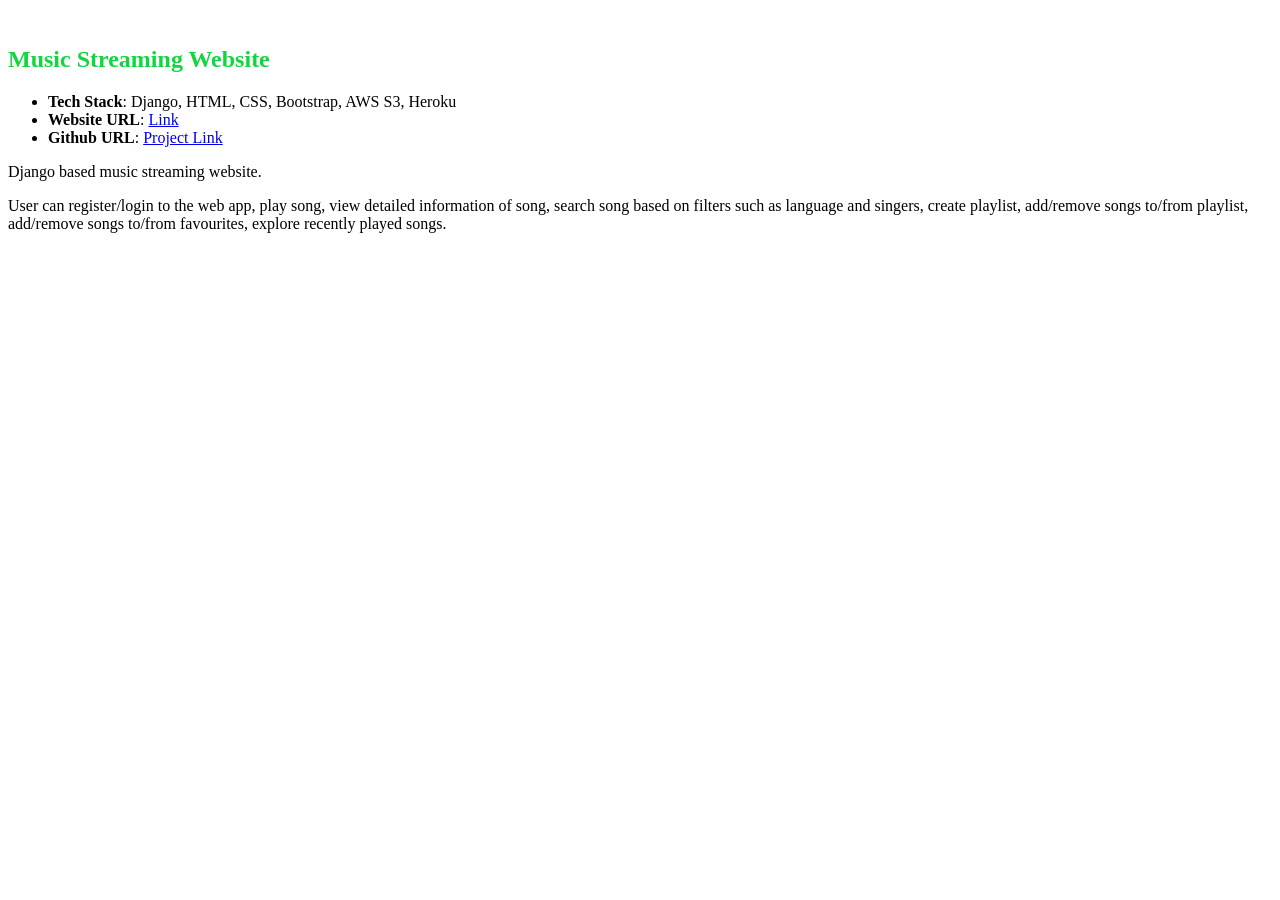
==== projects/documentationCommentScanner.html @ c9293ca7 "first commit" ====
<html lang="en"><head>
    <meta charset="utf-8">
    <meta content="width=device-width, initial-scale=1.0" name="viewport">
  
    <title>Movie Recommender</title>
    <meta content="" name="descriptison">
    <meta content="" name="keywords">
  
    <!-- Favicons -->
    <link href="../assets/img/favicon.png" rel="icon">
    <link href="../assets/img/apple-touch-icon.png" rel="apple-touch-icon">
  
    <!-- Google Fonts -->
    <link href="https://fonts.googleapis.com/css2?family=Urbanist:ital,wght@0,100;0,200;0,400;0,500;0,600;0,700;0,800;0,900;1,100;1,200;1,300;1,400;1,500;1,600;1,700;1,800;1,900&display=swap" rel="stylesheet">
  
    <!-- Vendor CSS Files -->
    <link href="../assets/vendor/bootstrap/css/bootstrap.min.css" rel="stylesheet">
    <link href="../assets/vendor/icofont/icofont.min.css" rel="stylesheet">
    <link href="../assets/vendor/remixicon/remixicon.css" rel="stylesheet">
    <link href="../assets/vendor/owl.carousel/assets/owl.carousel.min.css" rel="stylesheet">
    <link href="../assets/vendor/boxicons/css/boxicons.min.css" rel="stylesheet">
    <link href="../assets/vendor/venobox/venobox.css" rel="stylesheet">
  
    <!-- Template Main CSS File -->
    <link href="../assets/css/style.css" rel="stylesheet">
  
    <!-- =======================================================
    * Template Name: Personal - v2.2.0
    * Template URL: https://bootstrapmade.com/personal-free-resume-bootstrap-template/
    * Author: BootstrapMade.com
    * License: https://bootstrapmade.com/license/
    ======================================================== -->
  </head>
  
  <body data-gr-c-s-loaded="true">
  
  <!-- ======= Portfolio Details ======= -->
    <main id="main">
      <div id="portfolio-details" class="portfolio-details">
        <div class="container">
  
          <div class="row">
  
            <div class="col-lg-12 portfolio-info">
              <br>
              <h2 style="color:#12d640">Music Streaming Website</h2>
              <ul>
                <li><strong>Tech Stack</strong>: Django, HTML, CSS, Bootstrap, AWS S3, Heroku</li>
                <li><strong>Website URL</strong>: <a href="https://galvanic-music.herokuapp.com/" target="_blank">Link</a></li>
                <li><strong>Github URL</strong>: <a href="https://github.com/rajaprerak/MusicPlayer" target="_blank">Project Link</a></li>
              </ul>
  
              <p>
                Django based music streaming website.             
              </p>
              <p>
                User can register/login to the web app, play song, view detailed information of song, search song based on filters such as language and singers, create playlist, add/remove songs to/from playlist, add/remove songs to/from favourites, explore recently played songs.              
              </p>
            </div>
  
          </div>
  
        </div>
      </div><!-- End Portfolio Details -->
    </main><!-- End #main -->
  
   <!-- Vendor JS Files -->
    <script async="" src="//www.google-analytics.com/analytics.js"></script><script src="assets/vendor/jquery/jquery.min.js"></script>
    <script src="../assets/vendor/bootstrap/js/bootstrap.bundle.min.js"></script>
    <script src="../assets/vendor/jquery.easing/jquery.easing.min.js"></script>
    <script src="../assets/vendor/php-email-form/validate.js"></script>
    <script src="../assets/vendor/waypoints/jquery.waypoints.min.js"></script>
    <script src="../assets/vendor/counterup/counterup.min.js"></script>
    <script src="../assets/vendor/owl.carousel/owl.carousel.min.js"></script>
    <script src="../assets/vendor/isotope-layout/isotope.pkgd.min.js"></script>
    <script src="../assets/vendor/venobox/venobox.min.js"></script>
  
    <!-- Template Main JS File -->
    <script src="../assets/js/main.js"></script>
  
    <script>if( window.self == window.top ) { (function(i,s,o,g,r,a,m){i['GoogleAnalyticsObject']=r;i[r]=i[r]||function(){ (i[r].q=i[r].q||[]).push(arguments)},i[r].l=1*new Date();a=s.createElement(o), m=s.getElementsByTagName(o)[0];a.async=1;a.src=g;m.parentNode.insertBefore(a,m) })(window,document,'script','//www.google-analytics.com/analytics.js','ga'); ga('create', 'UA-55234356-4', 'auto'); ga('send', 'pageview'); } </script>
  
  </body>
  </html>
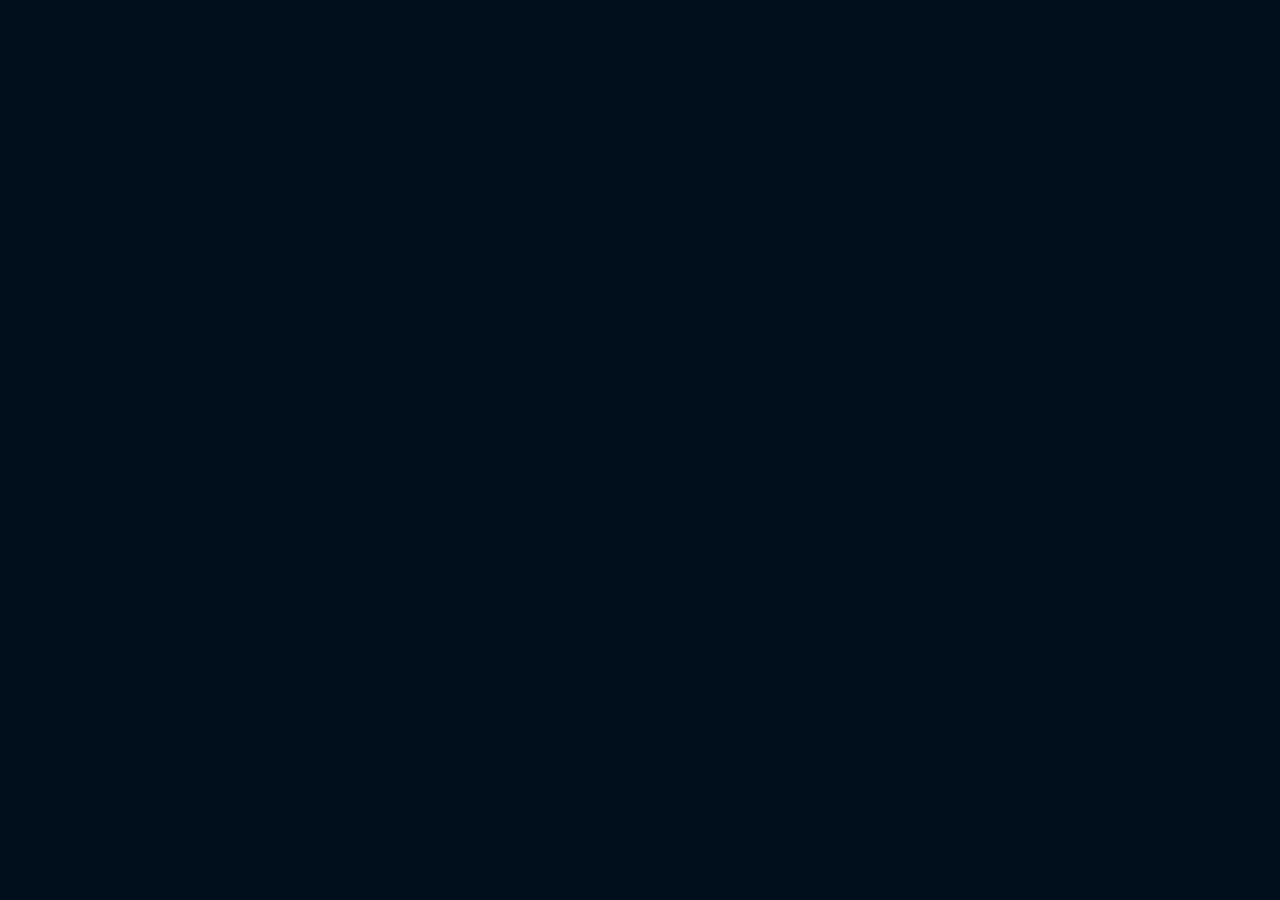
==== commit eb88f570: "Resume changes" ====
--- a/projects/documentationCommentScanner.html
+++ b/projects/documentationCommentScanner.html
@@ -2,7 +2,7 @@
     <meta charset="utf-8">
     <meta content="width=device-width, initial-scale=1.0" name="viewport">
   
-    <title>Movie Recommender</title>
+    <title>Documentation Comment Scanner</title>
     <meta content="" name="descriptison">
     <meta content="" name="keywords">
   
@@ -23,13 +23,6 @@
   
     <!-- Template Main CSS File -->
     <link href="../assets/css/style.css" rel="stylesheet">
-  
-    <!-- =======================================================
-    * Template Name: Personal - v2.2.0
-    * Template URL: https://bootstrapmade.com/personal-free-resume-bootstrap-template/
-    * Author: BootstrapMade.com
-    * License: https://bootstrapmade.com/license/
-    ======================================================== -->
   </head>
   
   <body data-gr-c-s-loaded="true">
@@ -38,34 +31,26 @@
     <main id="main">
       <div id="portfolio-details" class="portfolio-details">
         <div class="container">
-  
           <div class="row">
-  
             <div class="col-lg-12 portfolio-info">
               <br>
-              <h2 style="color:#12d640">Music Streaming Website</h2>
+              <h2 style="color:#12d640">Documentation Comment Scanner</h2>
               <ul>
-                <li><strong>Tech Stack</strong>: Django, HTML, CSS, Bootstrap, AWS S3, Heroku</li>
-                <li><strong>Website URL</strong>: <a href="https://galvanic-music.herokuapp.com/" target="_blank">Link</a></li>
-                <li><strong>Github URL</strong>: <a href="https://github.com/rajaprerak/MusicPlayer" target="_blank">Project Link</a></li>
+                  <li><strong>Tech Stack</strong>: Java Spring Boot, React JS, Firebase Authentication, Firestore, Firebase Storage</li>
               </ul>
-  
               <p>
-                Django based music streaming website.             
+                  Java Spring Boot and React JS based platform for continuously inspecting documentation comments quality in a Java codebase.
               </p>
               <p>
-                User can register/login to the web app, play song, view detailed information of song, search song based on filters such as language and singers, create playlist, add/remove songs to/from playlist, add/remove songs to/from favourites, explore recently played songs.              
+                Users can register/login to the platform to integrate their GitHub or GitLab projects and verify the documentation comment score of their application and also set quality gates thus making it friendly to integrate into CI/CD pipeline
               </p>
             </div>
-  
           </div>
-  
         </div>
       </div><!-- End Portfolio Details -->
     </main><!-- End #main -->
   
    <!-- Vendor JS Files -->
-    <script async="" src="//www.google-analytics.com/analytics.js"></script><script src="assets/vendor/jquery/jquery.min.js"></script>
     <script src="../assets/vendor/bootstrap/js/bootstrap.bundle.min.js"></script>
     <script src="../assets/vendor/jquery.easing/jquery.easing.min.js"></script>
     <script src="../assets/vendor/php-email-form/validate.js"></script>
@@ -77,9 +62,6 @@
   
     <!-- Template Main JS File -->
     <script src="../assets/js/main.js"></script>
-  
-    <script>if( window.self == window.top ) { (function(i,s,o,g,r,a,m){i['GoogleAnalyticsObject']=r;i[r]=i[r]||function(){ (i[r].q=i[r].q||[]).push(arguments)},i[r].l=1*new Date();a=s.createElement(o), m=s.getElementsByTagName(o)[0];a.async=1;a.src=g;m.parentNode.insertBefore(a,m) })(window,document,'script','//www.google-analytics.com/analytics.js','ga'); ga('create', 'UA-55234356-4', 'auto'); ga('send', 'pageview'); } </script>
-  
   </body>
   </html>
   
--- a/assets/css/style.css
+++ b/assets/css/style.css
@@ -0,0 +1,1088 @@
+body {
+  font-family: "Urbanist", sans-serif;
+  color: #fff;
+  position: relative;
+  background: transparent;
+}
+
+body::before {
+  content: "";
+  position: fixed;
+  background: #010e1b;
+  background-size: cover;
+  left: 0;
+  right: 0;
+  top: 0;
+  height: 100vh;
+}
+
+@media (min-width: 1024px) {
+  body::before {
+    background-attachment: fixed;
+  }
+}
+
+a {
+  color: #12d640;
+}
+
+a:hover {
+  color: #12d640;
+  text-decoration: none;
+}
+
+h1, h2, h3, h4, h5, h6 {
+  font-family: "Urbanist", sans-serif;
+}
+
+/*--------------------------------------------------------------
+# Header
+--------------------------------------------------------------*/
+#header {
+  transition: ease-in-out 0s;
+  position: relative;
+  height: 100vh;
+  display: flex;
+  align-items: center;
+  z-index: 997;
+  overflow-y: auto;
+}
+
+#header * {
+  transition: ease-in-out 0s;
+}
+
+#header h1 {
+  font-size: 48px;
+  margin-top: 0px;
+  padding: 0;
+  line-height: 1;
+  font-weight: 700;
+  font-family: "Urbanist", sans-serif;
+}
+
+#header h1 a, #header h1 a:hover {
+  color: #dee2e6;
+  line-height: 1;
+  display: inline-block;
+}
+
+#header h2 {
+  font-size: 24px;
+  margin-top: 20px;
+  color: #12d640;
+}
+
+#header h2 span {
+  color: #ffc107;
+  border-bottom: 2px solid #1c7d32;
+  padding-bottom: 6px;
+}
+
+#header img {
+  padding: 0;
+  margin: 0;
+}
+
+#header .social-links {
+  margin-top: 40px;
+  display: flex;
+}
+
+#header .social-links a {
+  font-size: 16px;
+  display: flex;
+  justify-content: center;
+  align-items: center;
+  background: rgba(255, 255, 255, 0.1);
+  color: #fff;
+  line-height: 1;
+  margin-right: 8px;
+  border-radius: 50%;
+  width: 40px;
+  height: 40px;
+}
+
+#header .social-links a:hover {
+  background: #1c7d32;
+}
+
+@media (max-width: 992px) {
+  #header h1 {
+    font-size: 36px;
+  }
+  #header h2 {
+    font-size: 20px;
+    line-height: 30px;
+  }
+  #header .social-links {
+    margin-top: 15px;
+  }
+  #header .container {
+    display: flex;
+    flex-direction: column;
+    align-items: center;
+  }
+}
+
+/*--------------------------------------------------------------
+# Navigation Menu
+--------------------------------------------------------------*/
+/* Desktop Navigation */
+.nav-menu {
+  margin-top: 35px;
+}
+
+.nav-menu ul {
+  display: flex;
+  margin: 0;
+  padding: 0;
+  list-style: none;
+}
+
+.nav-menu li + li {
+  margin-left: 30px;
+}
+
+.nav-menu a {
+  display: block;
+  position: relative;
+  color: #fff;
+  font-size: 19px;
+  font-family: "Urbanist", sans-serif;
+  font-weight: 400;
+}
+
+.nav-menu a:before {
+  content: "";
+  position: absolute;
+  width: 0;
+  height: 2px;
+  bottom: -4px;
+  left: 0;
+  background-color: #9e7f25;
+  visibility: hidden;
+  width: 0px;
+  transition: all 0.3s ease-in-out 0s;
+}
+
+.nav-menu a:hover:before, .nav-menu li:hover > a:before, .nav-menu .active > a:before {
+  visibility: visible;
+  width: 25px;
+}
+
+.nav-menu a:hover, .nav-menu .active > a, .nav-menu li:hover > a {
+  color: #12d640;
+  text-decoration: none;
+}
+
+/* Mobile Navigation */
+.mobile-nav-toggle {
+  position: fixed;
+  right: 15px;
+  top: 15px;
+  z-index: 9998;
+  border: 0;
+  background: none;
+  font-size: 24px;
+  transition: all 0.4s;
+  outline: none !important;
+  line-height: 1;
+  cursor: pointer;
+  text-align: right;
+}
+
+.mobile-nav-toggle i {
+  color: #fff;
+}
+
+.mobile-nav {
+  position: fixed;
+  top: 55px;
+  right: 15px;
+  bottom: 15px;
+  left: 15px;
+  z-index: 9999;
+  overflow-y: auto;
+  background: rgba(0, 0, 0, 0.7);
+  transition: ease-in-out 0s;
+  opacity: 0;
+  visibility: hidden;
+  border-radius: 10px;
+  padding: 10px 0;
+  border: 2px solid rgba(255, 255, 255, 0.12);
+}
+
+.mobile-nav * {
+  margin: 0;
+  padding: 0;
+  list-style: none;
+}
+
+.mobile-nav a {
+  display: block;
+  position: relative;
+  color: #fff;
+  padding: 10px 20px;
+  font-weight: 500;
+  outline: none;
+}
+
+.mobile-nav a:hover, .mobile-nav .active > a, .mobile-nav li:hover > a {
+  color: #1c7d32;
+  text-decoration: none;
+}
+
+.mobile-nav-overly {
+  width: 100%;
+  height: 100%;
+  z-index: 9997;
+  top: 0;
+  left: 0;
+  position: fixed;
+  background: rgba(9, 9, 9, 0.6);
+  overflow: hidden;
+  display: none;
+  transition: ease-in-out 0s;
+}
+
+.mobile-nav-active {
+  overflow: hidden;
+}
+
+.mobile-nav-active .mobile-nav {
+  opacity: 1;
+  visibility: visible;
+}
+
+.mobile-nav-active .mobile-nav-toggle i {
+  color: #fff;
+}
+
+/* Header Top */
+#header.header-top {
+  height: 90px;
+  position: fixed;
+  left: 0;
+  top: 0;
+  right: 0;
+  background: #09203a;
+}
+
+#header.header-top .social-links, #header.header-top h2 {
+  display: none;
+}
+
+#header.header-top h1 {
+  margin-right: auto;
+  font-size: 36px;
+}
+
+#header.header-top .container {
+  display: flex;
+  align-items: center;
+}
+
+#header.header-top .nav-menu {
+  margin: 0;
+}
+
+@media (max-width: 768px) {
+  #header.header-top {
+    height: 60px;
+  }
+  #header.header-top h1 {
+    font-size: 26px;
+  }
+}
+
+/*--------------------------------------------------------------
+# Sections General
+--------------------------------------------------------------*/
+section {
+  overflow: hidden;
+  position: absolute;
+  width: 100%;
+  top: 140px;
+  bottom: 100%;
+  opacity: 0;
+  z-index: 2;
+}
+
+section.section-show {
+  top: 70px;
+  bottom: auto;
+  opacity: 1;
+  padding-bottom: 0px;
+}
+
+section .container {
+  background: rgba(0, 0, 0, 0);
+  padding: 30px;
+}
+
+@media (max-width: 768px) {
+  section {
+    top: 120px;
+  }
+  section.section-show {
+    top: 80px;
+  }
+}
+
+.section-title h2 {
+  font-size: 14px;
+  font-weight: 500;
+  padding: 0;
+  line-height: 1px;
+  margin: 0 0 20px 0;
+  letter-spacing: 2px;
+  text-transform: uppercase;
+  color: #dee2e6;
+  font-family: "Urbanist", sans-serif;
+}
+
+.section-title h2::after {
+  content: "";
+  width: 120px;
+  height: 1px;
+  display: inline-block;
+  background: #dee2e6;
+  margin: 4px 10px;
+}
+
+.section-title p {
+  margin: 0;
+  margin: -15px 0 15px 0;
+  font-size: 36px;
+  font-weight: 700;
+  text-transform: uppercase;
+  font-family: "Urbanist", sans-serif;
+  color: #fff;
+}
+
+/*--------------------------------------------------------------
+# About
+--------------------------------------------------------------*/
+.about-me .content h3 {
+  font-weight: 700;
+  font-size: 26px;
+  color: #1c7d32;
+}
+
+.about-me .content ul {
+  list-style: none;
+  padding: 0;
+}
+
+.about-me .content ul li {
+  padding-bottom: 10px;
+}
+
+.about-me .content ul i {
+  font-size: 20px;
+  padding-right: 2px;
+  color: #1c7d32;
+}
+
+.about-me .content p:last-child {
+  margin-bottom: 0;
+}
+
+/*--------------------------------------------------------------
+# Counts
+--------------------------------------------------------------*/
+.counts {
+  padding: 70px 0 60px;
+}
+
+.counts .count-box {
+  padding: 30px 30px 25px 30px;
+  width: 100%;
+  position: relative;
+  text-align: center;
+  background: rgba(255, 255, 255, 0.08);
+}
+
+.counts .count-box i {
+  position: absolute;
+  top: -25px;
+  left: 50%;
+  transform: translateX(-50%);
+  font-size: 24px;
+  background: rgba(255, 255, 255, 0.1);
+  padding: 12px;
+  color: #1c7d32;
+  border-radius: 50px;
+}
+
+.counts .count-box span {
+  font-size: 36px;
+  display: block;
+  font-weight: 600;
+  color: #fff;
+}
+
+.counts .count-box p {
+  padding: 0;
+  margin: 0;
+  font-family: "Urbanist", sans-serif;
+  font-size: 14px;
+}
+
+/*--------------------------------------------------------------
+# Skills
+--------------------------------------------------------------*/
+.skills .progress {
+  height: 50px;
+  display: block;
+  background: none;
+}
+
+.skills .progress .skill {
+  padding: 0;
+  margin: 0 0 6px 0;
+  text-transform: uppercase;
+  display: block;
+  font-weight: 600;
+  font-family: "Urbanist", sans-serif;
+  color: #fff;
+}
+
+.skills .progress .skill .val {
+  float: right;
+  font-style: normal;
+}
+
+.skills .progress-bar-wrap {
+  background: rgba(255, 255, 255, 0.15);
+}
+
+.skills .progress-bar {
+  width: 1px;
+  height: 10px;
+  transition: .9s;
+  background-color: #1c7d32;
+}
+
+/*--------------------------------------------------------------
+# Interests
+--------------------------------------------------------------*/
+.interests .icon-box {
+  display: flex;
+  align-items: center;
+  padding: 20px;
+  background: #09203a;
+  transition: ease-in-out 0.3s;
+}
+
+
+.interests .icon-box i {
+  font-size: 32px;
+  padding-right: 10px;
+  line-height: 1;
+}
+
+.interests .icon-box h3 {
+  font-weight: 700;
+  margin: 0;
+  padding: 0;
+  line-height: 1;
+  font-size: 16px;
+  color: #fff;
+}
+
+.interests .icon-box:hover {
+  background: #042b56eb;
+}
+
+/*--------------------------------------------------------------
+# Testimonials
+--------------------------------------------------------------*/
+.testimonials .testimonial-item {
+  box-sizing: content-box;
+  min-height: 320px;
+}
+
+.testimonials .testimonial-item .testimonial-img {
+  width: 90px;
+  border-radius: 50%;
+  margin: -40px 0 0 40px;
+  position: relative;
+  z-index: 2;
+  border: 6px solid rgba(255, 255, 255, 0.12);
+}
+
+.testimonials .testimonial-item h3 {
+  font-size: 18px;
+  font-weight: bold;
+  margin: 10px 0 5px 45px;
+  color: #fff;
+}
+
+.testimonials .testimonial-item h4 {
+  font-size: 14px;
+  color: #999;
+  margin: 0 0 0 45px;
+}
+
+.testimonials .testimonial-item .quote-icon-left, .testimonials .testimonial-item .quote-icon-right {
+  color: rgba(255, 255, 255, 0.25);
+  font-size: 26px;
+}
+
+.testimonials .testimonial-item .quote-icon-left {
+  display: inline-block;
+  left: -5px;
+  position: relative;
+}
+
+.testimonials .testimonial-item .quote-icon-right {
+  display: inline-block;
+  right: -5px;
+  position: relative;
+  top: 10px;
+}
+
+.testimonials .testimonial-item p {
+  font-style: italic;
+  margin: 0 15px 0 15px;
+  padding: 20px 20px 60px 20px;
+  background: rgba(255, 255, 255, 0.1);
+  position: relative;
+  border-radius: 6px;
+  position: relative;
+  z-index: 1;
+}
+
+.testimonials .owl-nav, .testimonials .owl-dots {
+  margin-top: 5px;
+  text-align: center;
+}
+
+.testimonials .owl-dot {
+  display: inline-block;
+  margin: 0 5px;
+  width: 12px;
+  height: 12px;
+  border-radius: 50%;
+  background-color: rgba(255, 255, 255, 0.3) !important;
+}
+
+.testimonials .owl-dot.active {
+  background-color: #1c7d32 !important;
+}
+
+@media (max-width: 767px) {
+  .testimonials {
+    margin: 30px 10px;
+  }
+}
+
+/*--------------------------------------------------------------
+# Resume
+--------------------------------------------------------------*/
+.resume .resume-title {
+  font-size: 26px;
+  font-weight: 700;
+  margin-top: 20px;
+  margin-bottom: 20px;
+  color: #fff;
+}
+
+.resume .resume-item {
+  padding: 0 0 20px 20px;
+  margin-top: -2px;
+  border-left: 2px solid rgba(255, 255, 255, 0.2);
+  position: relative;
+}
+
+.resume .resume-item h4 {
+  line-height: 18px;
+  font-size: 18px;
+  font-weight: 600;
+  text-transform: uppercase;
+  font-family: "Urbanist", sans-serif;
+  color: #1c7d32;
+  margin-bottom: 10px;
+}
+
+.resume .resume-item h5 {
+  font-size: 16px;
+  background: rgba(255, 255, 255, 0.15);
+  padding: 5px 15px;
+  display: inline-block;
+  font-weight: 600;
+  margin-bottom: 10px;
+}
+
+.resume .resume-item ul {
+  padding-left: 20px;
+}
+
+.resume .resume-item ul li {
+  padding-bottom: 10px;
+}
+
+.resume .resume-item:last-child {
+  padding-bottom: 0;
+}
+
+.resume .resume-item::before {
+  content: "";
+  position: absolute;
+  width: 16px;
+  height: 16px;
+  border-radius: 50px;
+  left: -9px;
+  top: 0;
+  background: #9e7f25;
+  border: 2px solid #9e7f25;
+}
+
+/*--------------------------------------------------------------
+# Services
+--------------------------------------------------------------*/
+.services .icon-box {
+  text-align: center;
+  background: #09203a;
+  padding: 40px 40px;
+  transition: all ease-in-out 0.3s;
+  margin: 10px
+}
+
+.services .icon-box .icon {
+  margin: 0 auto;
+  width: 64px;
+  height: 64px;
+  background: #1c7d32;
+  border-radius: 5px;
+  transition: all .3s ease-out 0s;
+  display: flex;
+  align-items: center;
+  justify-content: center;
+  margin-bottom: 20px;
+  transform-style: preserve-3d;
+}
+
+.services .icon-box .icon i {
+  color: #fff;
+  font-size: 28px;
+}
+
+.services .icon-box .icon::before {
+  position: absolute;
+  content: '';
+  left: -8px;
+  top: -8px;
+  height: 100%;
+  width: 100%;
+  background: rgba(255, 255, 255, 0.15);
+  border-radius: 5px;
+  transition: all .3s ease-out 0s;
+  transform: translateZ(-1px);
+}
+
+.services .icon-box h4 {
+  font-weight: 700;
+  margin-bottom: 15px;
+  font-size: 24px;
+}
+
+.services .icon-box h4 a {
+  color: #fff;
+}
+
+.services .icon-box p {
+  line-height: 24px;
+  font-size: 14px;
+  margin-bottom: 0;
+}
+
+.services .icon-box:hover {
+  background: #042e5f;
+  border-color: #1c7d32;
+}
+
+.services .icon-box:hover .icon {
+  background: #fff;
+}
+
+.services .icon-box:hover .icon i {
+  color: #1c7d32;
+}
+
+.services .icon-box:hover .icon::before {
+  background: #35e888;
+}
+
+.services .icon-box:hover h4 a, .services .icon-box:hover p {
+  color: #12d640;
+}
+
+/*--------------------------------------------------------------
+# Portfolio
+--------------------------------------------------------------*/
+.portfolio .portfolio-item {
+  margin-bottom: 30px;
+}
+
+.portfolio #portfolio-flters {
+  padding: 0;
+  margin: 0 auto 15px auto;
+  list-style: none;
+  text-align: center;
+  border-radius: 50px;
+  padding: 2px 15px;
+}
+
+.portfolio #portfolio-flters li {
+  cursor: pointer;
+  display: inline-block;
+  padding: 8px 16px 10px 16px;
+  font-size: 14px;
+  font-weight: 600;
+  line-height: 1;
+  text-transform: uppercase;
+  color: #fff;
+  background: rgba(255, 255, 255, 0.1);
+  margin: 0 3px 10px 3px;
+  transition: all 0.3s ease-in-out;
+  border-radius: 4px;
+}
+
+.portfolio #portfolio-flters li:hover, .portfolio #portfolio-flters li.filter-active {
+  background: #1c7d32;
+}
+
+.portfolio #portfolio-flters li:last-child {
+  margin-right: 0;
+}
+
+.portfolio .portfolio-wrap {
+  transition: 0.3s;
+  position: relative;
+  overflow: hidden;
+  z-index: 1;
+  background: rgba(0, 0, 0, 0.6);
+}
+
+.portfolio .portfolio-wrap::before {
+  content: "";
+  background: rgba(0, 0, 0, 0.6);
+  position: absolute;
+  left: 30px;
+  right: 30px;
+  top: 30px;
+  bottom: 30px;
+  transition: all ease-in-out 0.3s;
+  z-index: 2;
+  opacity: 0;
+}
+
+.portfolio .portfolio-wrap .portfolio-info {
+  opacity: 0;
+  position: absolute;
+  top: 0;
+  left: 0;
+  right: 0;
+  bottom: 0;
+  text-align: center;
+  z-index: 3;
+  transition: all ease-in-out 0.3s;
+  display: flex;
+  flex-direction: column;
+  justify-content: center;
+  align-items: center;
+}
+
+.portfolio .portfolio-wrap .portfolio-info::before {
+  display: block;
+  content: "";
+  width: 48px;
+  height: 48px;
+  position: absolute;
+  top: 35px;
+  left: 35px;
+  border-top: 3px solid #fff;
+  border-left: 3px solid #fff;
+  transition: all 0.5s ease 0s;
+  z-index: 9994;
+}
+
+.portfolio .portfolio-wrap .portfolio-info::after {
+  display: block;
+  content: "";
+  width: 48px;
+  height: 48px;
+  position: absolute;
+  bottom: 35px;
+  right: 35px;
+  border-bottom: 3px solid #fff;
+  border-right: 3px solid #fff;
+  transition: all 0.5s ease 0s;
+  z-index: 9994;
+}
+
+.portfolio .portfolio-wrap .portfolio-info h4 {
+  font-size: 20px;
+  color: #fff;
+  font-weight: 600;
+}
+
+.portfolio .portfolio-wrap .portfolio-info p {
+  color: #ffffff;
+  font-size: 14px;
+  text-transform: uppercase;
+  padding: 0;
+  margin: 0;
+}
+
+.portfolio .portfolio-wrap .portfolio-links {
+  text-align: center;
+  z-index: 4;
+}
+
+.portfolio .portfolio-wrap .portfolio-links a {
+  color: #fff;
+  margin: 0 2px;
+  font-size: 28px;
+  display: inline-block;
+  transition: 0.3s;
+}
+
+.portfolio .portfolio-wrap .portfolio-links a:hover {
+  color: #63eda3;
+}
+
+.portfolio .portfolio-wrap:hover::before {
+  top: 0;
+  left: 0;
+  right: 0;
+  bottom: 0;
+  opacity: 1;
+}
+
+.portfolio .portfolio-wrap:hover .portfolio-info {
+  opacity: 1;
+}
+
+.portfolio .portfolio-wrap:hover .portfolio-info::before {
+  top: 15px;
+  left: 15px;
+}
+
+.portfolio .portfolio-wrap:hover .portfolio-info::after {
+  bottom: 15px;
+  right: 15px;
+}
+
+/*--------------------------------------------------------------
+# Contact
+--------------------------------------------------------------*/
+.contact .info-box {
+  color: #444444;
+  padding: 20px;
+  width: 100%;
+  background: #09203a;
+}
+
+.contact .info-box i.bx {
+  font-size: 24px;
+  color: #dee2e6;
+  border-radius: 50%;
+  padding: 14px;
+  float: left;
+  background: rgba(255, 255, 255, 0.1);
+}
+
+.contact .info-box h3 {
+  font-size: 20px;
+  color: #28a745;
+  font-weight: 700;
+  margin: 10px 0 8px 68px;
+}
+
+.contact .info-box p {
+  padding: 0;
+  color: #fff;
+  line-height: 24px;
+  font-size: 14px;
+  margin: 0 0 0 68px;
+}
+
+.contact .info-box .social-links {
+  margin: 5px 0 0 68px;
+  display: flex;
+}
+
+.contact .info-box .social-links a {
+  font-size: 18px;
+  display: inline-block;
+  color: #fff;
+  line-height: 1;
+  margin-right: 12px;
+  transition: 0.3s;
+}
+
+.contact .info-box .social-links a:hover {
+  color: #12d640;
+}
+
+.contact .php-email-form {
+  padding: 30px;
+  background: rgba(255, 255, 255, 0.08);
+}
+
+.contact .php-email-form .validate {
+  display: none;
+  color: red;
+  margin: 0 0 15px 0;
+  font-weight: 400;
+  font-size: 13px;
+}
+
+.contact .php-email-form .error-message {
+  display: none;
+  background: rgba(255, 255, 255, 0.08);
+  background: #ed3c0d;
+  text-align: center;
+  padding: 15px;
+  font-weight: 600;
+}
+
+.contact .php-email-form .sent-message {
+  display: none;
+  background: rgba(255, 255, 255, 0.08);
+  background: #1c7d32;
+  text-align: center;
+  padding: 15px;
+  font-weight: 600;
+}
+
+.contact .php-email-form .loading {
+  display: none;
+  background: rgba(255, 255, 255, 0.08);
+  text-align: center;
+  padding: 15px;
+}
+
+.contact .php-email-form .loading:before {
+  content: "";
+  display: inline-block;
+  border-radius: 50%;
+  width: 24px;
+  height: 24px;
+  margin: 0 10px -6px 0;
+  border: 3px solid #1c7d32;
+  border-top-color: #eee;
+  -webkit-animation: animate-loading 1s linear infinite;
+  animation: animate-loading 1s linear infinite;
+}
+
+.contact .php-email-form input, .contact .php-email-form textarea {
+  border-radius: 0;
+  box-shadow: none;
+  font-size: 14px;
+  background: rgba(255, 255, 255, 0.08);
+  border: 0;
+  transition: 0.3s;
+  color: #fff;
+}
+
+.contact .php-email-form input:focus, .contact .php-email-form textarea:focus {
+  background-color: rgba(255, 255, 255, 0.11);
+}
+
+.contact .php-email-form input::-webkit-input-placeholder, .contact .php-email-form textarea::-webkit-input-placeholder {
+  color: rgba(255, 255, 255, 0.3);
+  opacity: 1;
+}
+
+.contact .php-email-form input::-moz-placeholder, .contact .php-email-form textarea::-moz-placeholder {
+  color: rgba(255, 255, 255, 0.3);
+  opacity: 1;
+}
+
+.contact .php-email-form input:-ms-input-placeholder, .contact .php-email-form textarea:-ms-input-placeholder {
+  color: rgba(255, 255, 255, 0.3);
+  opacity: 1;
+}
+
+.contact .php-email-form input::-ms-input-placeholder, .contact .php-email-form textarea::-ms-input-placeholder {
+  color: rgba(255, 255, 255, 0.3);
+  opacity: 1;
+}
+
+.contact .php-email-form input::placeholder, .contact .php-email-form textarea::placeholder {
+  color: rgba(255, 255, 255, 0.3);
+  opacity: 1;
+}
+
+.contact .php-email-form input {
+  padding: 20px 15px;
+}
+
+.contact .php-email-form textarea {
+  padding: 12px 15px;
+}
+
+.contact .php-email-form button[type="submit"] {
+  background: #1c7d32;
+  border: 0;
+  padding: 10px 30px;
+  color: #fff;
+  transition: 0.4s;
+  border-radius: 4px;
+}
+
+.contact .php-email-form button[type="submit"]:hover {
+  background: #15bb62;
+}
+
+@-webkit-keyframes animate-loading {
+  0% {
+    transform: rotate(0deg);
+  }
+  100% {
+    transform: rotate(360deg);
+  }
+}
+
+@keyframes animate-loading {
+  0% {
+    transform: rotate(0deg);
+  }
+  100% {
+    transform: rotate(360deg);
+  }
+}
+
+/*--------------------------------------------------------------
+# Credits
+--------------------------------------------------------------*/
+.credits {
+  position: fixed;
+  right: 15px;
+  bottom: 15px;
+  font-size: 13px;
+  color: #fff;
+  z-index: 1;
+}
+
+.credits a {
+  color: #1c7d32;
+  transition: 0.3s;
+}
+
+.credits a:hover {
+  color: #fff;
+}
+
+@media (max-width: 992px) {
+  .credits {
+    left: 50%;
+    right: 0;
+    transform: translateX(-50%);
+  }
+}
